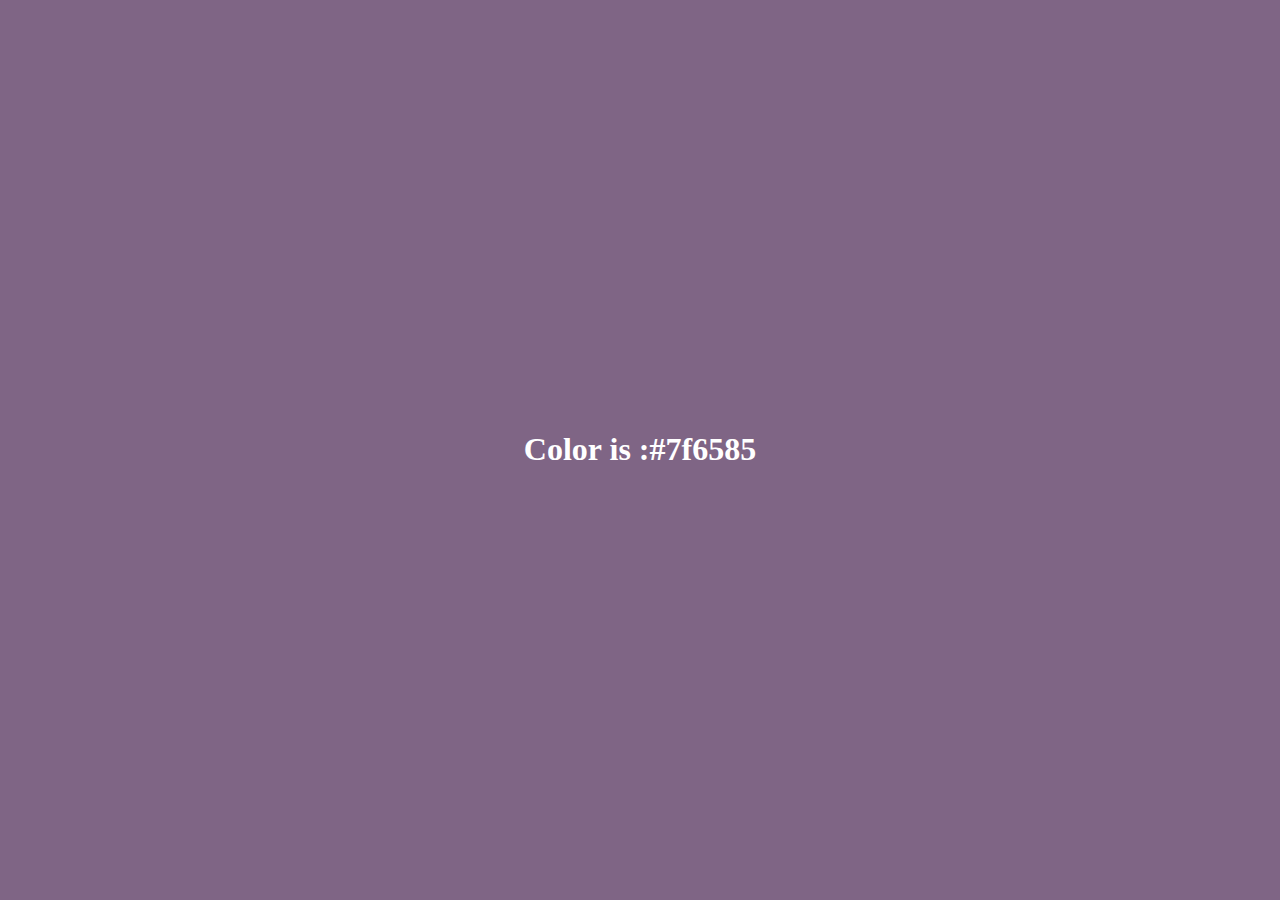
==== Random Background Colors/index.html @ 73ab6628 "initial" ====
<!DOCTYPE html>
<html lang="en">
  <head>
    <meta charset="UTF-8" />
    <meta http-equiv="X-UA-Compatible" content="IE=edge" />
    <meta name="viewport" content="width=device-width, initial-scale=1.0" />
    <title>Random Background</title>
  </head>
  <style>
    body {
      display: grid;
      padding-left: center;
      color: white;
      max-width: 100vw;
      min-height: calc(100vh - 17px);
      font-family: fantasy;
    }
    h1 {
      margin: auto;
    }
  </style>
  <body>
    <h1>Color is :</h1>
    <script src="script.js"></script>
  </body>
</html>
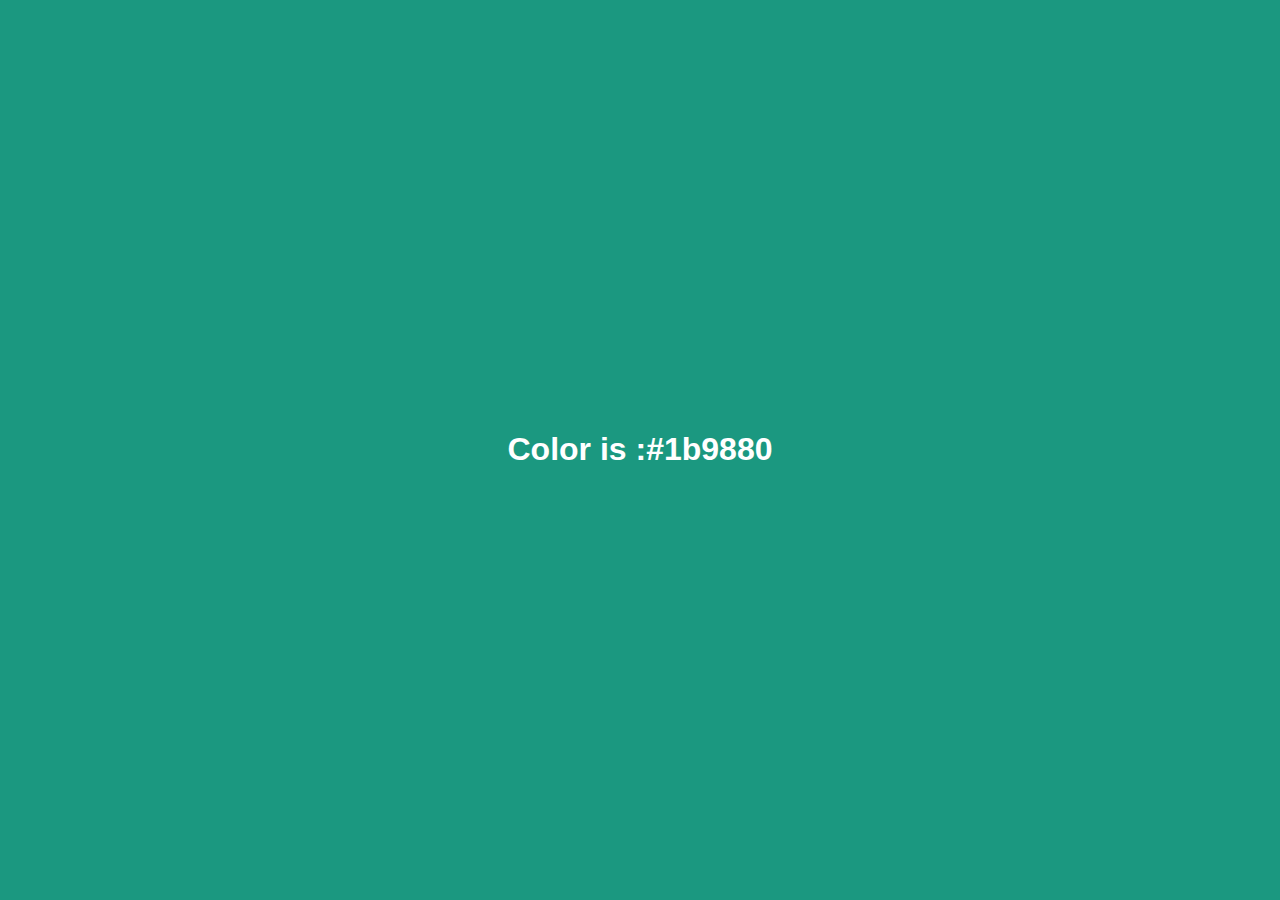
==== commit 965a62b8: "initial" ====
--- a/Random Background Colors/index.html
+++ b/Random Background Colors/index.html
@@ -13,7 +13,7 @@
       color: white;
       max-width: 100vw;
       min-height: calc(100vh - 17px);
-      font-family: fantasy;
+      font-family: sans-serif;
     }
     h1 {
       margin: auto;
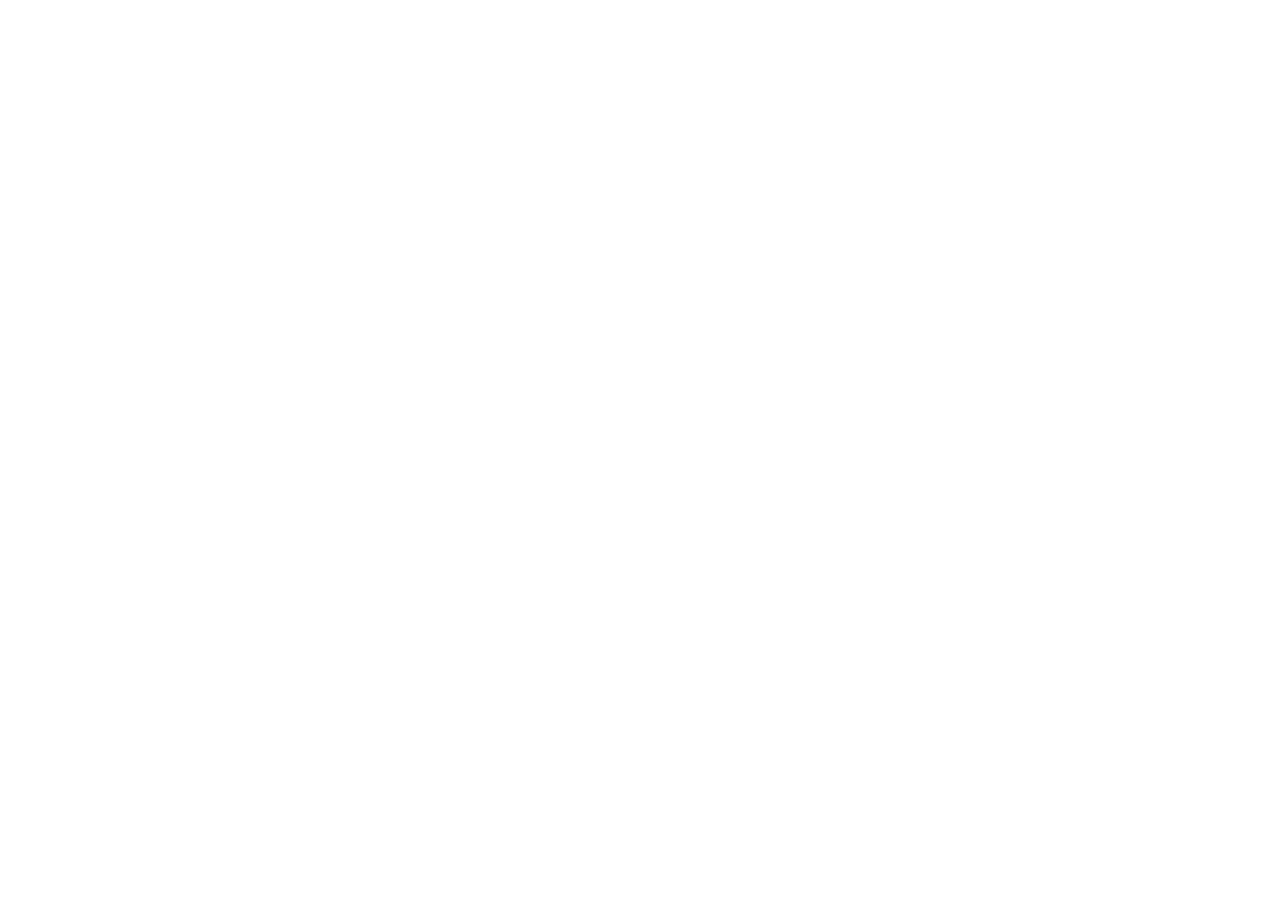
==== commit 4fe66e35: "initial" ====
--- a/Random Background Colors/index.html
+++ b/Random Background Colors/index.html
@@ -20,7 +20,7 @@
     }
   </style>
   <body>
-    <h1>Color is :</h1>
+    <h1></h1>
     <script src="script.js"></script>
   </body>
 </html>
